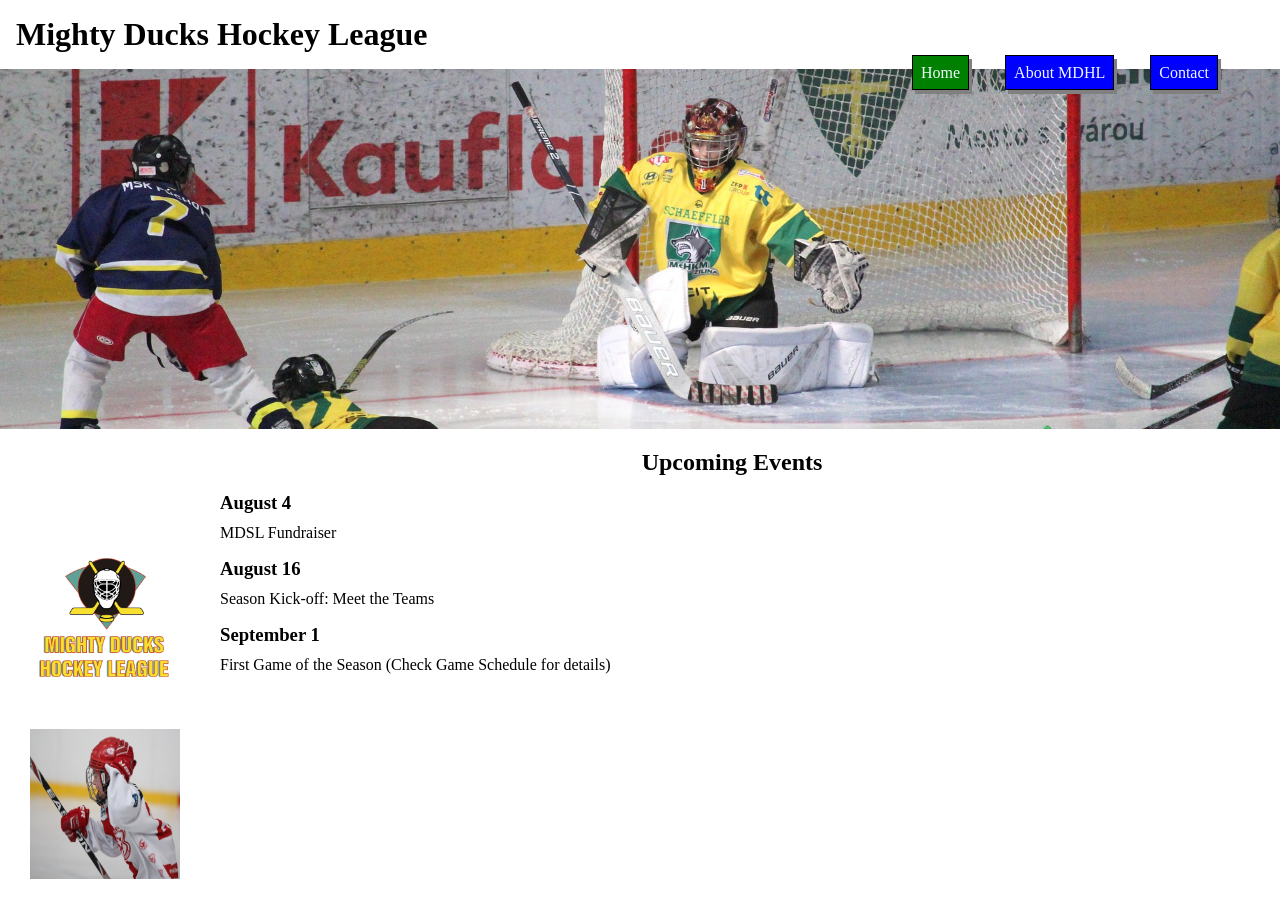
==== index.html @ e23d8472 "cree carpeta page, modifique link imagenes, termine de dar formato" ====
<!DOCTYPE html>
<html lang="en">

<head>
    <meta charset="UTF-8">
    <meta http-equiv="X-UA-Compatible" content="IE=edge">
    <meta name="viewport" content="width=device-width, initial-scale=1.0">
    <title>Mighty Ducks Hockey League</title>
    <link rel="icon" href="./assets/img/Logo-Mighty-ducks-01.ico">
    <link rel="stylesheet" href="./assets/css/styles.css">
</head>

<body>
    <header>
        <h1>Mighty Ducks Hockey League</h1>
    </header>
    <nav>
        <a href="#">Home</a>
        <a href="./pages/about.html">About MDHL</a>
        <a href="./pages/contact.html">Contact</a>
    </nav>
    <main>
        <aside>
            <img id="logo" src="./assets/img/Logo-Mighty-ducks-01.png" alt="logo">
            <img id="imagenFinal" src="./assets/img/hockey1.jpg" width="300" height="300" alt="hockey 1">
        </aside>
        <section>
            <h2 id="titulo">Upcoming Events</h2>
            <article>
                <h3>August 4</h3>
                <p> MDSL Fundraiser</p>
            </article>
            <article>
                <h3>August 16</h3>
                <p> Season Kick-off: Meet the Teams</p>
            </article>
            <article>
                <h3>September 1</h3>
                <p> First Game of the Season (Check Game Schedule for details)</p>
            </article>
        </section>
    </main>
</body>

</html>
---- assets/css/styles.css ----
* {
    margin: 0;
    padding: 0;
    box-sizing: border-box;
    font-family: cursive;
}
body {
    min-width: 80vw;
    height: 100vh;
}
header {
    min-height: 5vh;
    padding: 1rem;
}
nav {
    min-width: 80vw;
    height: 40vh;
    background-image: url(../img/design1_image2.jpg);
    background-size: cover;
    background-position: 0 35%;
}
nav a {
    color: aliceblue;
    background-color: blue;
    border: 1px solid black;
    box-shadow: 3px 4px 0px gray;
    margin: 1rem;
    padding: 0.5rem;
    text-decoration: none;
    text-align: center;
    position: relative;
    left: 70%;
    bottom: 5px;
}
main {
    margin-top: 20px;
}
a[href="#"] {
    background-color: green;
}
section {
    display: inline-block;
    min-width: 70vw;
    margin-left: 220px;
}
article {
    padding-bottom: 1rem;
    width: 80vw;
}
article p {
    margin-top: 10px;
}
#titulo {
    display: flex;
    justify-content: center;
    padding-bottom: 1rem;
}
aside {
    position: absolute;
    top: 60%;
    margin-left: 30px;
    width: 150px;
    display: inline-block;
}
#logo {
    width: 150px;
    padding-bottom: 30px;
}
#imagenFinal {
    width: 150px;
    height: 150px;
}
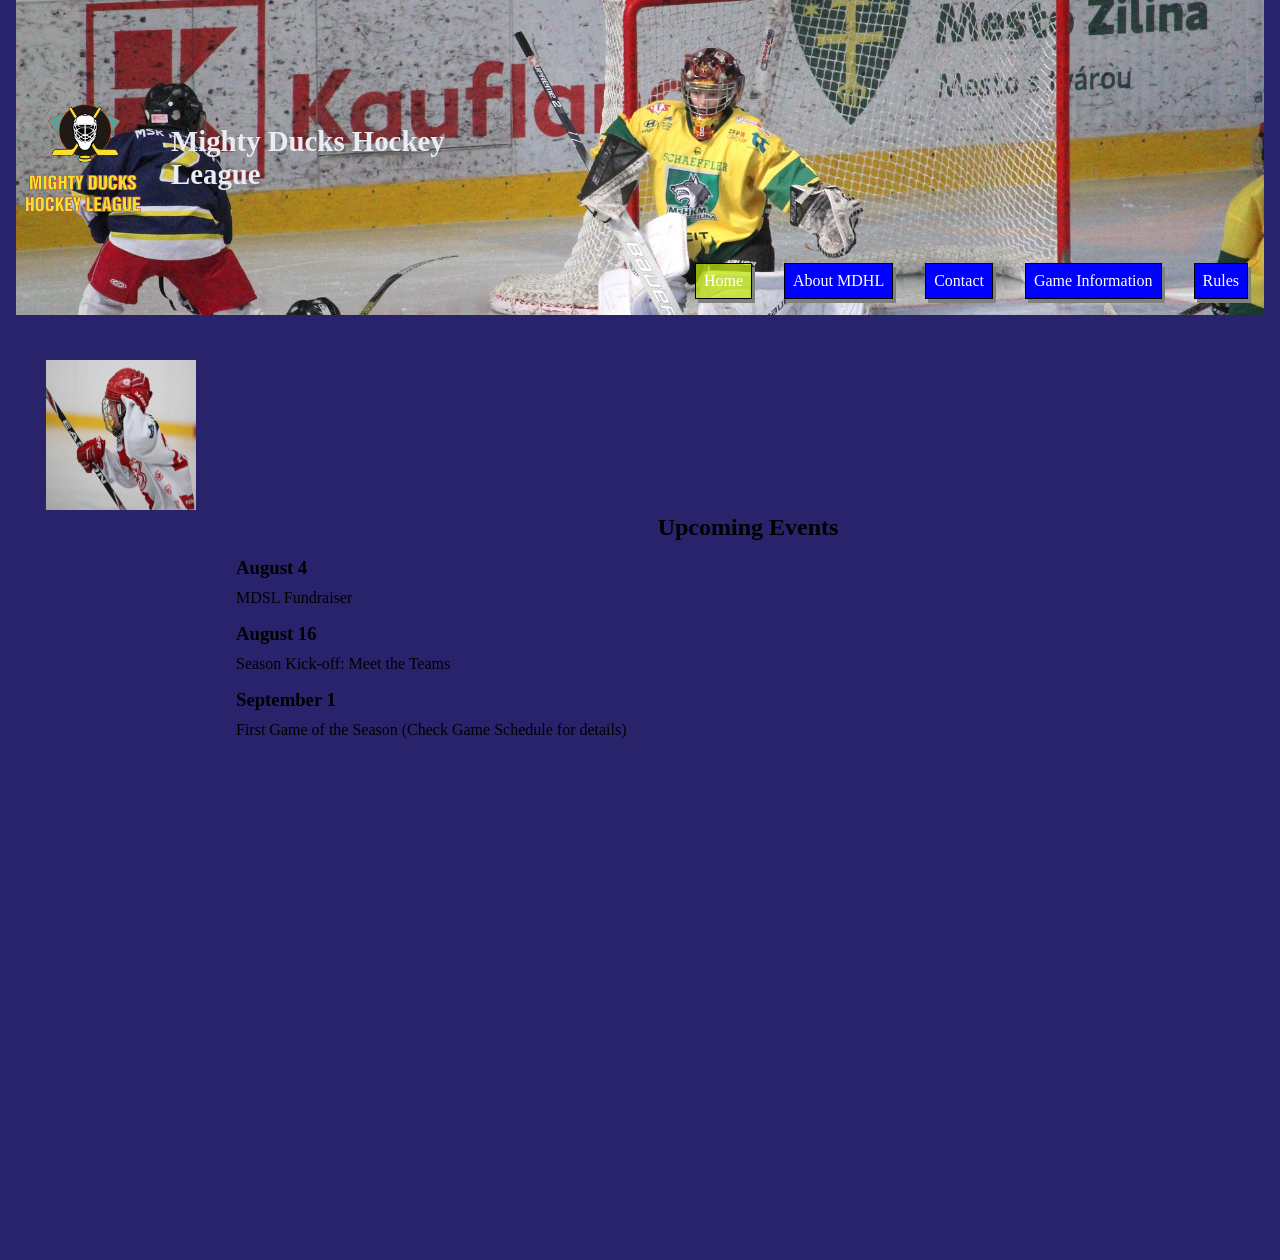
==== commit 357b0c53: "termine header" ====
--- a/index.html
+++ b/index.html
@@ -12,16 +12,20 @@
 
 <body>
     <header>
-        <h1>Mighty Ducks Hockey League</h1>
+        <img id="logo" src="./assets/img/Logo-Mighty-ducks-01.png" alt="logo">
+        <h1 id="h1Header">Mighty Ducks Hockey League</h1>
+        <nav>
+            <a href="#">Home</a>
+            <a href="./pages/about.html">About MDHL</a>
+            <a href="./pages/contact.html">Contact</a>
+            <a href="./pages/gameInformation.html">Game Information</a>
+            <a href="./pages/rules.html">Rules</a>
+        </nav>
     </header>
-    <nav>
-        <a href="#">Home</a>
-        <a href="./pages/about.html">About MDHL</a>
-        <a href="./pages/contact.html">Contact</a>
-    </nav>
+
     <main>
         <aside>
-            <img id="logo" src="./assets/img/Logo-Mighty-ducks-01.png" alt="logo">
+            <!-- <img id="logo" src="./assets/img/Logo-Mighty-ducks-01.png" alt="logo"> -->
             <img id="imagenFinal" src="./assets/img/hockey1.jpg" width="300" height="300" alt="hockey 1">
         </aside>
         <section>
@@ -37,6 +41,7 @@
             <article>
                 <h3>September 1</h3>
                 <p> First Game of the Season (Check Game Schedule for details)</p>
+
             </article>
         </section>
     </main>
--- a/assets/css/styles.css
+++ b/assets/css/styles.css
@@ -2,70 +2,101 @@
     margin: 0;
     padding: 0;
     box-sizing: border-box;
-    font-family: cursive;
+    font-family: 'Times New Roman', Times, serif;
 }
+
 body {
-    min-width: 80vw;
+    
+    min-width: 95vw;
     height: 100vh;
+    background-color: rgb(40, 35, 107);
 }
+
 header {
-    min-height: 5vh;
-    padding: 1rem;
-}
-nav {
-    min-width: 80vw;
-    height: 40vh;
+    
+    position: fixed;
+    top:0.1px;
+    font-size: 0.9rem;
+    margin: 0rem 1rem;
+    height: 35vh;
+    display: flex;
+    align-items:center;
     background-image: url(../img/design1_image2.jpg);
     background-size: cover;
-    background-position: 0 35%;
+    background-position: 0 20%;
 }
+#h1Header{
+    color: rgb(233, 236, 242);
+    margin-right: 6rem;
+} 
+
+#logo {
+    width: 135px;
+    margin-right: 20px;
+}
+
+nav {
+    min-width: 50vw;
+    display: flex;
+    flex-wrap: wrap;
+    justify-content: flex-end;
+    align-self: self-end;
+}
+
 nav a {
-    color: aliceblue;
+    font-size: 1rem;
+    color: white;
     background-color: blue;
     border: 1px solid black;
     box-shadow: 3px 4px 0px gray;
     margin: 1rem;
+    padding-top: 1.5rem;
     padding: 0.5rem;
     text-decoration: none;
     text-align: center;
-    position: relative;
-    left: 70%;
-    bottom: 5px;
 }
+
 main {
-    margin-top: 20px;
+    
+    margin: 1rem;
+    margin-top: 40vh;
+    min-width: 80vw;
 }
+
 a[href="#"] {
-    background-color: green;
+    background-color: rgba(194, 231, 14, 0.742);
 }
+
 section {
     display: inline-block;
     min-width: 70vw;
     margin-left: 220px;
 }
+
 article {
     padding-bottom: 1rem;
     width: 80vw;
 }
+
 article p {
     margin-top: 10px;
 }
+
 #titulo {
     display: flex;
     justify-content: center;
     padding-bottom: 1rem;
 }
+
 aside {
-    position: absolute;
-    top: 60%;
+    
     margin-left: 30px;
     width: 150px;
     display: inline-block;
 }
-#logo {
-    width: 150px;
-    padding-bottom: 30px;
-}
+
+
+
 #imagenFinal {
     width: 150px;
     height: 150px;
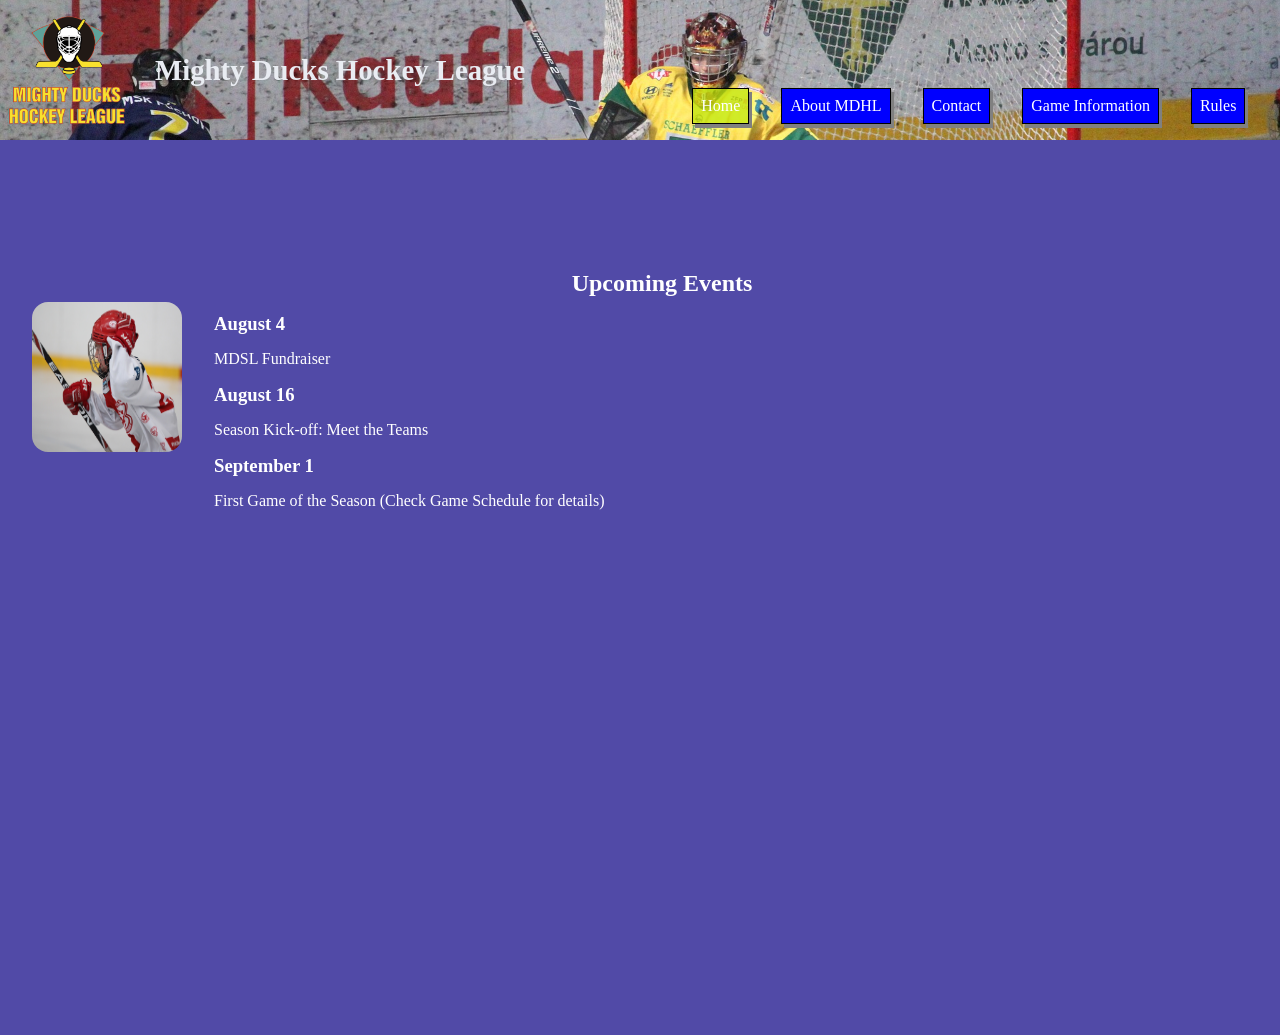
==== commit 1ec3d62c: "terminado modificaciones task2" ====
--- a/index.html
+++ b/index.html
@@ -24,26 +24,28 @@
     </header>
 
     <main>
-        <aside>
-            <!-- <img id="logo" src="./assets/img/Logo-Mighty-ducks-01.png" alt="logo"> -->
-            <img id="imagenFinal" src="./assets/img/hockey1.jpg" width="300" height="300" alt="hockey 1">
-        </aside>
-        <section>
-            <h2 id="titulo">Upcoming Events</h2>
-            <article>
-                <h3>August 4</h3>
-                <p> MDSL Fundraiser</p>
-            </article>
-            <article>
-                <h3>August 16</h3>
-                <p> Season Kick-off: Meet the Teams</p>
-            </article>
-            <article>
-                <h3>September 1</h3>
-                <p> First Game of the Season (Check Game Schedule for details)</p>
-
-            </article>
-        </section>
+        <div class="container">
+            <aside>
+                <img id="imagenFinal" src="./assets/img/hockey1.jpg" alt="hockey 1">
+            </aside>
+            <section>
+                <h2 id="titulo">Upcoming Events</h2>
+                <article>
+                    <h3>August 4</h3>
+                    <p> MDSL Fundraiser</p>
+                </article>
+                <article>
+                    <h3>August 16</h3>
+                    <p> Season Kick-off: Meet the Teams</p>
+                </article>
+                <article>
+                    <h3>September 1</h3>
+                    <p> First Game of the Season (Check Game Schedule for details)</p>
+    
+                </article>
+            </section>
+        </div>
+        
     </main>
 </body>
 
--- a/assets/css/styles.css
+++ b/assets/css/styles.css
@@ -6,29 +6,28 @@
 }
 
 body {
-    
-    min-width: 95vw;
-    height: 100vh;
-    background-color: rgb(40, 35, 107);
+    background-color: rgb(81, 74, 167);
+    color: white;
 }
 
 header {
-    
+
     position: fixed;
-    top:0.1px;
+    top: 0.1px;
     font-size: 0.9rem;
-    margin: 0rem 1rem;
-    height: 35vh;
+    width: 100vw;
+    min-height: 15vh;
     display: flex;
-    align-items:center;
+    align-items: center;
     background-image: url(../img/design1_image2.jpg);
     background-size: cover;
     background-position: 0 20%;
 }
-#h1Header{
+
+#h1Header {
     color: rgb(233, 236, 242);
     margin-right: 6rem;
-} 
+}
 
 #logo {
     width: 135px;
@@ -56,48 +55,52 @@
     text-align: center;
 }
 
-main {
-    
-    margin: 1rem;
-    margin-top: 40vh;
-    min-width: 80vw;
-}
-
 a[href="#"] {
     background-color: rgba(194, 231, 14, 0.742);
 }
 
+main {
+    display: flex;
+    
+    margin-top: 30vh;
+    min-height: 85vh;
+}
+
+.container {
+    display: flex;
+    flex-wrap: wrap;
+}
+
 section {
-    display: inline-block;
+    flex-direction: column;
     min-width: 70vw;
-    margin-left: 220px;
 }
 
 article {
     padding-bottom: 1rem;
-    width: 80vw;
 }
 
 article p {
-    margin-top: 10px;
+    margin-top: 15px;
 }
 
 #titulo {
     display: flex;
     justify-content: center;
-    padding-bottom: 1rem;
+    margin-bottom: 1rem;
 }
 
 aside {
+    width: 150px;
+    margin: 2rem;
     
-    margin-left: 30px;
-    width: 150px;
-    display: inline-block;
 }
-
-
 
 #imagenFinal {
     width: 150px;
     height: 150px;
+    border-radius: 1rem 1em 1rem 1rem;
+    }
+#email{
+    color: black;
 }
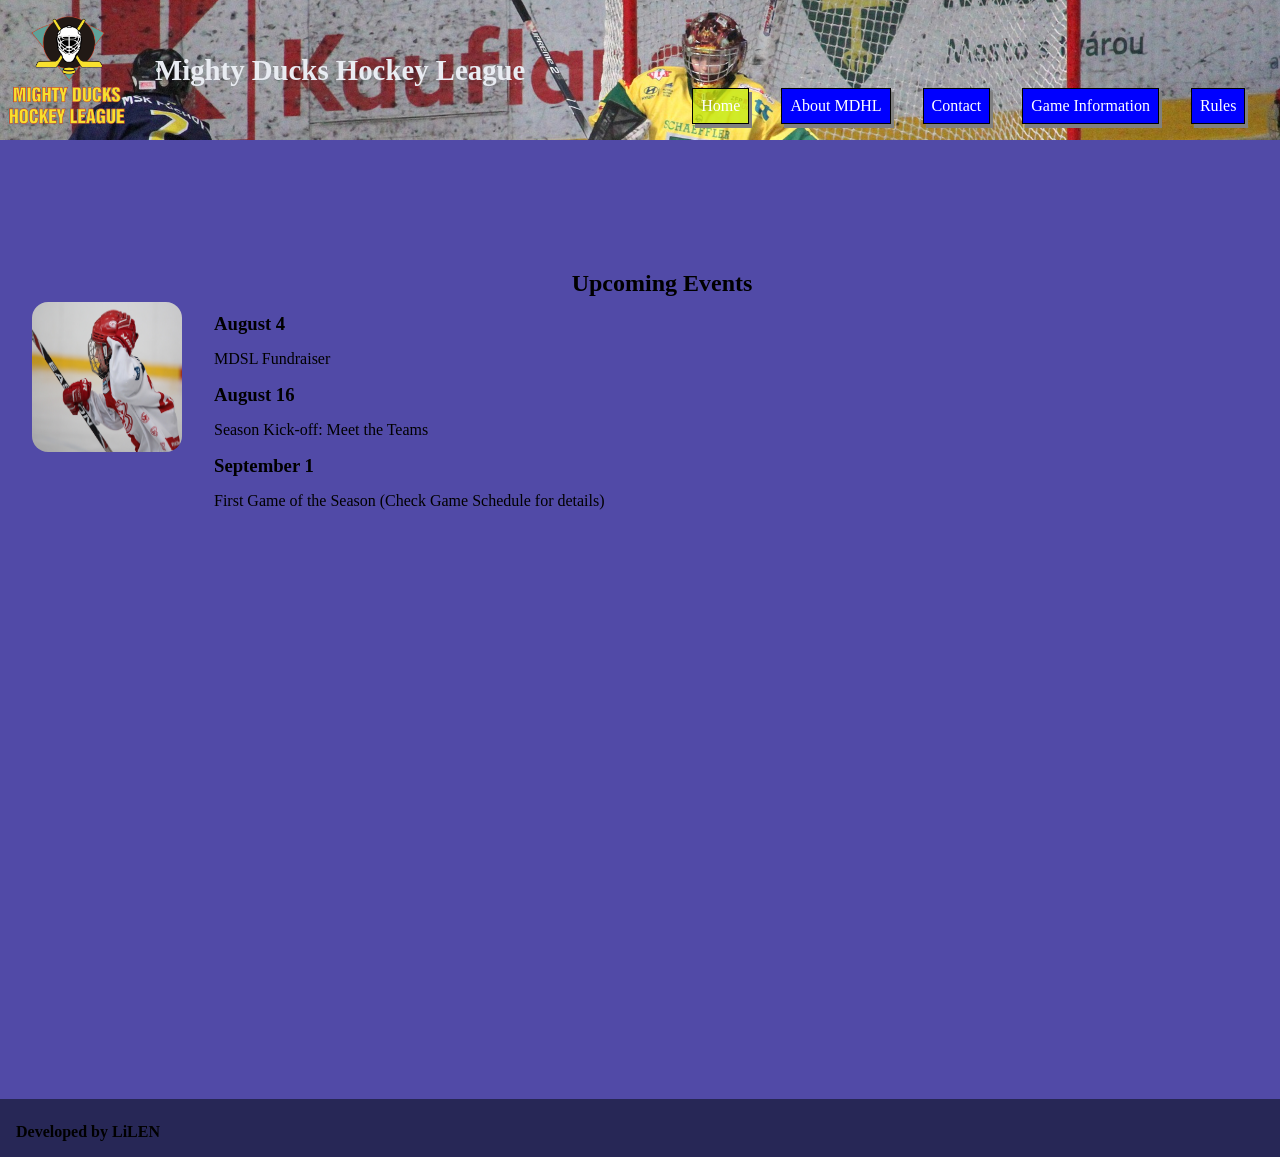
==== commit ced9fae9: "modifique imagenes repetidas" ====
--- a/index.html
+++ b/index.html
@@ -41,12 +41,15 @@
                 <article>
                     <h3>September 1</h3>
                     <p> First Game of the Season (Check Game Schedule for details)</p>
-    
+
                 </article>
             </section>
         </div>
-        
+
     </main>
 </body>
+<footer>
+    <p>Developed by LiLEN</p>
+</footer>
 
 </html>
--- a/assets/css/styles.css
+++ b/assets/css/styles.css
@@ -7,7 +7,7 @@
 
 body {
     background-color: rgb(81, 74, 167);
-    color: white;
+    color: black;
 }
 
 header {
@@ -61,14 +61,20 @@
 
 main {
     display: flex;
-    
     margin-top: 30vh;
+    margin-bottom: 4rem;
     min-height: 85vh;
 }
 
 .container {
     display: flex;
     flex-wrap: wrap;
+}
+
+aside {
+    width: 150px;
+    margin: 2rem;
+
 }
 
 section {
@@ -90,17 +96,99 @@
     margin-bottom: 1rem;
 }
 
-aside {
-    width: 150px;
-    margin: 2rem;
-    
+#subrayado {
+    text-decoration: underline;
 }
 
 #imagenFinal {
     width: 150px;
     height: 150px;
     border-radius: 1rem 1em 1rem 1rem;
-    }
-#email{
-    color: black;
+}
+
+#email {
+    color: white;
+}
+
+table {
+    margin: 1rem;
+    background-color: rgb(151, 145, 200);
+}
+
+caption {
+    caption-side: bottom;
+    text-align: right;
+    font-size: 20px;
+    padding: 0.3rem;
+}
+
+th,
+td {
+    padding: .7rem;
+}
+
+th {
+    background-color: rgb(110, 61, 175);
+}
+
+tbody tr:nth-child(even) {
+    background-color: #a6aaf0;
+}
+
+tbody tr:nth-child(odd),
+thead tr,
+tfoot tr {
+    background-color: #7c6eae;
+}
+
+#texto {
+    font-weight: bold;
+    padding-top: 1.5rem;
+}
+
+p {
+    margin-top: .5rem;
+}
+
+span {
+    font-weight: lighter;
+}
+
+#textoSeparado {
+    display: flex;
+    justify-content: space-between;
+}
+
+dt {
+    margin-top: .5rem;
+    margin-bottom: .5rem;
+}
+
+#titulosRules {
+    text-align: center;
+}
+
+#listasRules {
+    margin-top: 1.5rem;
+    text-align: left;
+}
+
+#listaLetras {
+    list-style-type: lower-alpha;
+}
+
+#sangria {
+    text-indent: 3%;
+}
+
+#sinSangria {
+    text-indent: 0;
+}
+
+footer {
+    background-color: rgb(39, 39, 86);
+    font-family: 'Times New Roman';
+    padding: 1rem;
+    text-align: left;
+    font-weight: bold;
 }
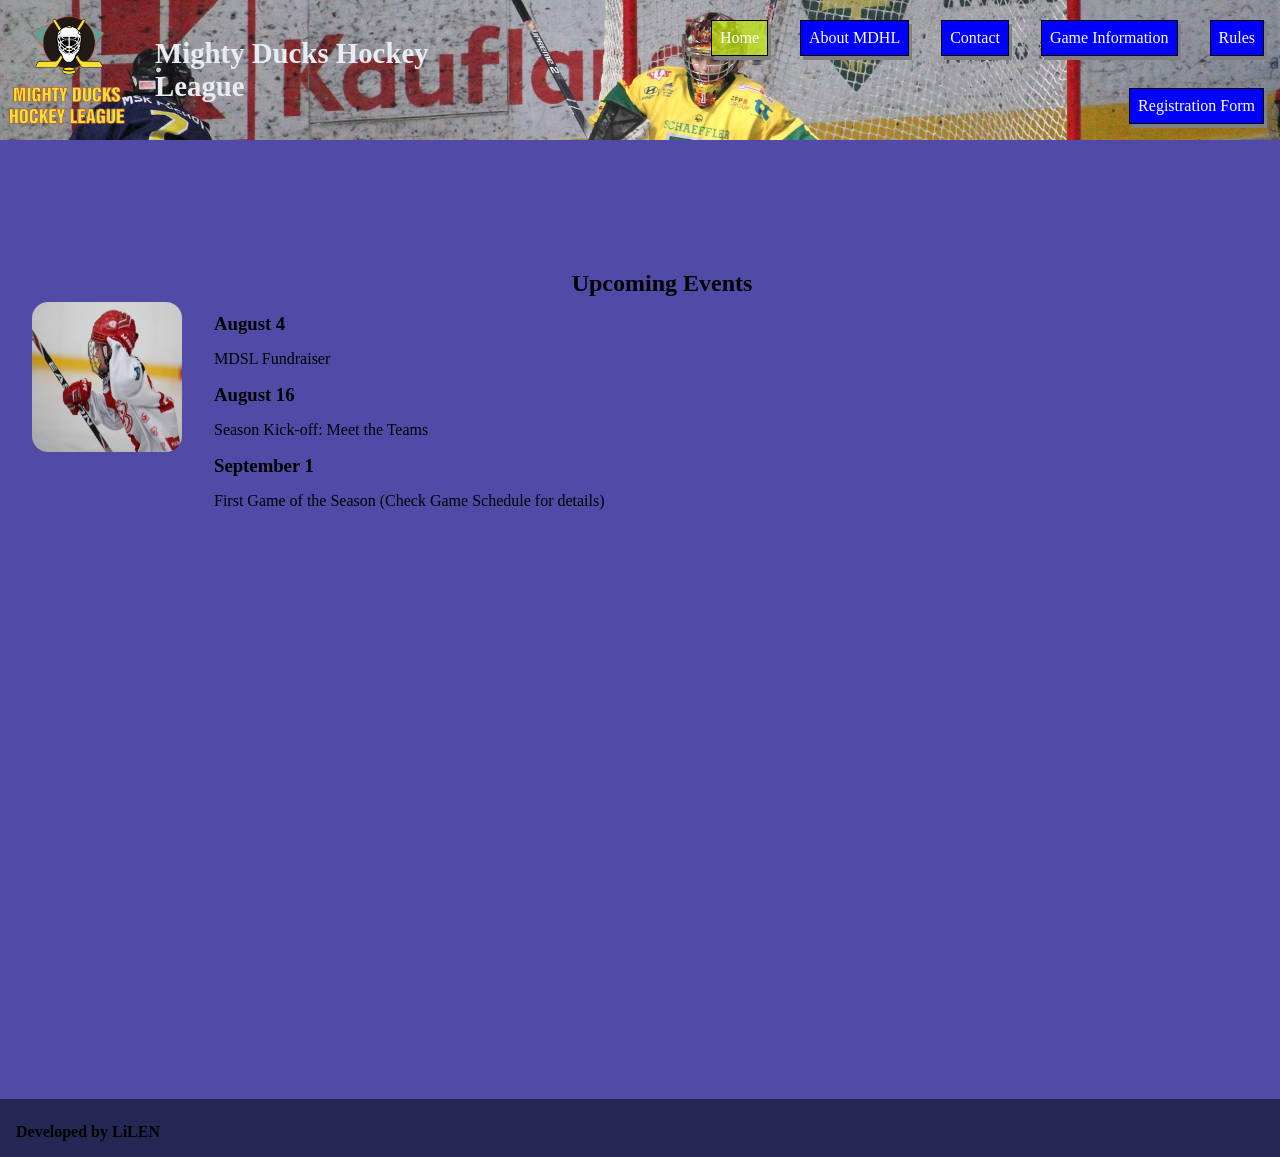
==== commit 142737ba: "agregue page form y modifique los nav" ====
--- a/index.html
+++ b/index.html
@@ -20,6 +20,7 @@
             <a href="./pages/contact.html">Contact</a>
             <a href="./pages/gameInformation.html">Game Information</a>
             <a href="./pages/rules.html">Rules</a>
+            <a href="./pages/registrationForm.html">Registration Form</a>
         </nav>
     </header>
 
@@ -47,9 +48,10 @@
         </div>
 
     </main>
+    <footer>
+        <p>Developed by LiLEN</p>
+    </footer>
 </body>
-<footer>
-    <p>Developed by LiLEN</p>
-</footer>
+
 
 </html>
--- a/assets/css/styles.css
+++ b/assets/css/styles.css
@@ -141,7 +141,7 @@
     background-color: #7c6eae;
 }
 
-#texto {
+.texto {
     font-weight: bold;
     padding-top: 1.5rem;
 }
@@ -177,7 +177,7 @@
     list-style-type: lower-alpha;
 }
 
-#sangria {
+.sangria {
     text-indent: 3%;
 }
 
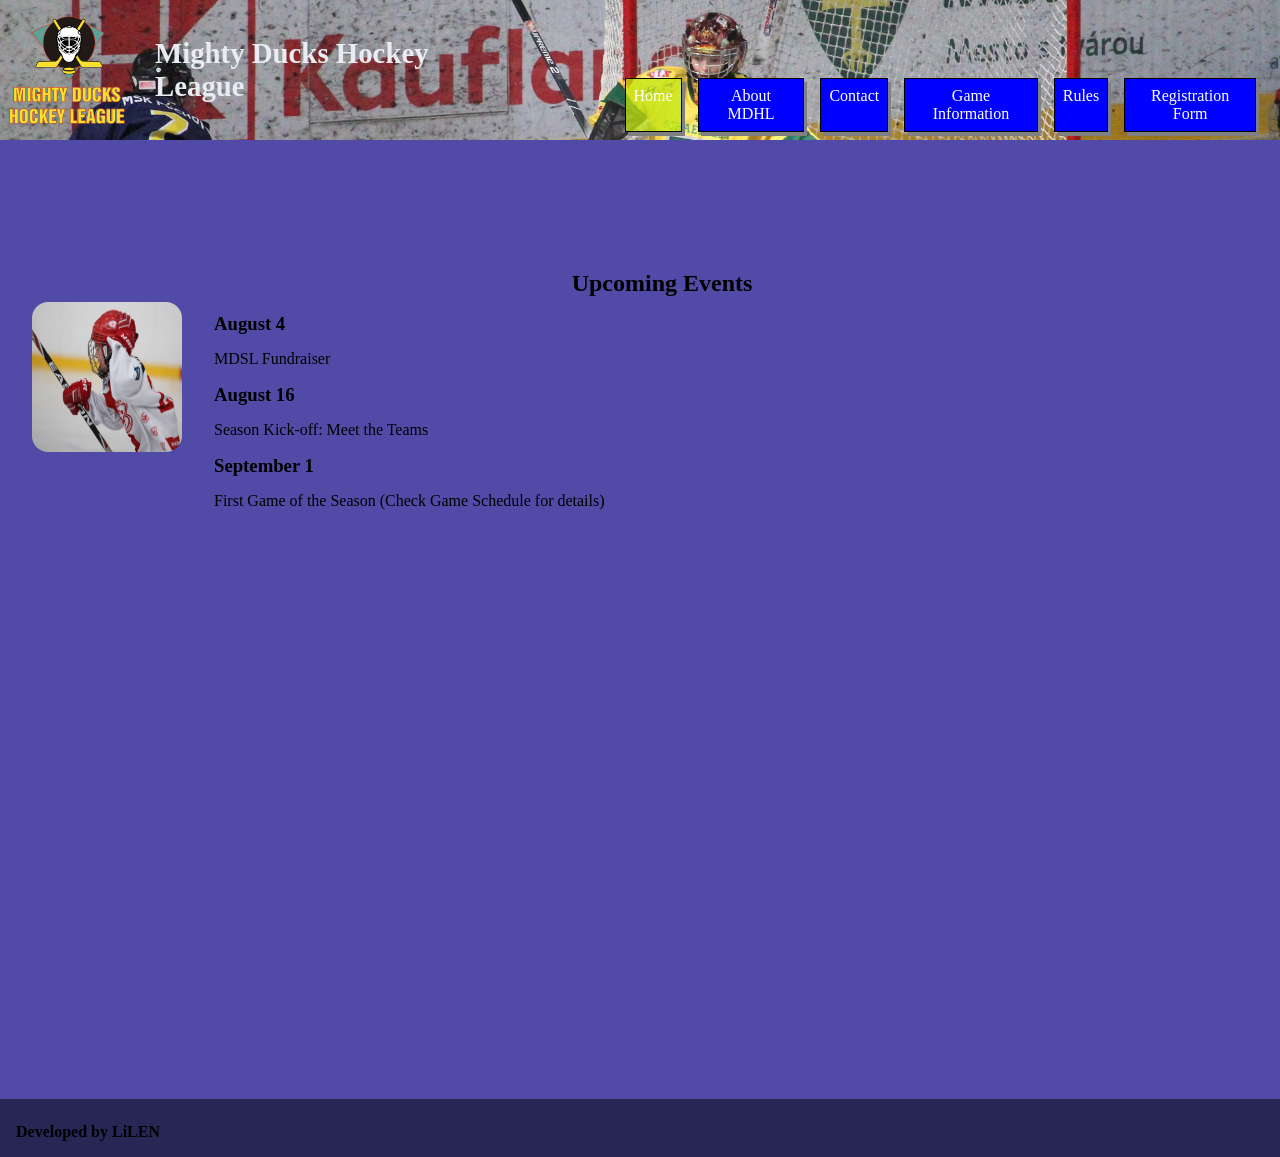
==== commit 885b8e40: "termine formulario, falta css" ====
--- a/index.html
+++ b/index.html
@@ -20,7 +20,7 @@
             <a href="./pages/contact.html">Contact</a>
             <a href="./pages/gameInformation.html">Game Information</a>
             <a href="./pages/rules.html">Rules</a>
-            <a href="./pages/registrationForm.html">Registration Form</a>
+            <a href="./pages/registration.html">Registration Form</a>
         </nav>
     </header>
 
--- a/assets/css/styles.css
+++ b/assets/css/styles.css
@@ -35,11 +35,10 @@
 }
 
 nav {
-    min-width: 50vw;
     display: flex;
-    flex-wrap: wrap;
-    justify-content: flex-end;
+    justify-content: center;
     align-self: self-end;
+    margin-right: 1rem;
 }
 
 nav a {
@@ -48,7 +47,7 @@
     background-color: blue;
     border: 1px solid black;
     box-shadow: 3px 4px 0px gray;
-    margin: 1rem;
+    margin: 0.5rem ;
     padding-top: 1.5rem;
     padding: 0.5rem;
     text-decoration: none;
